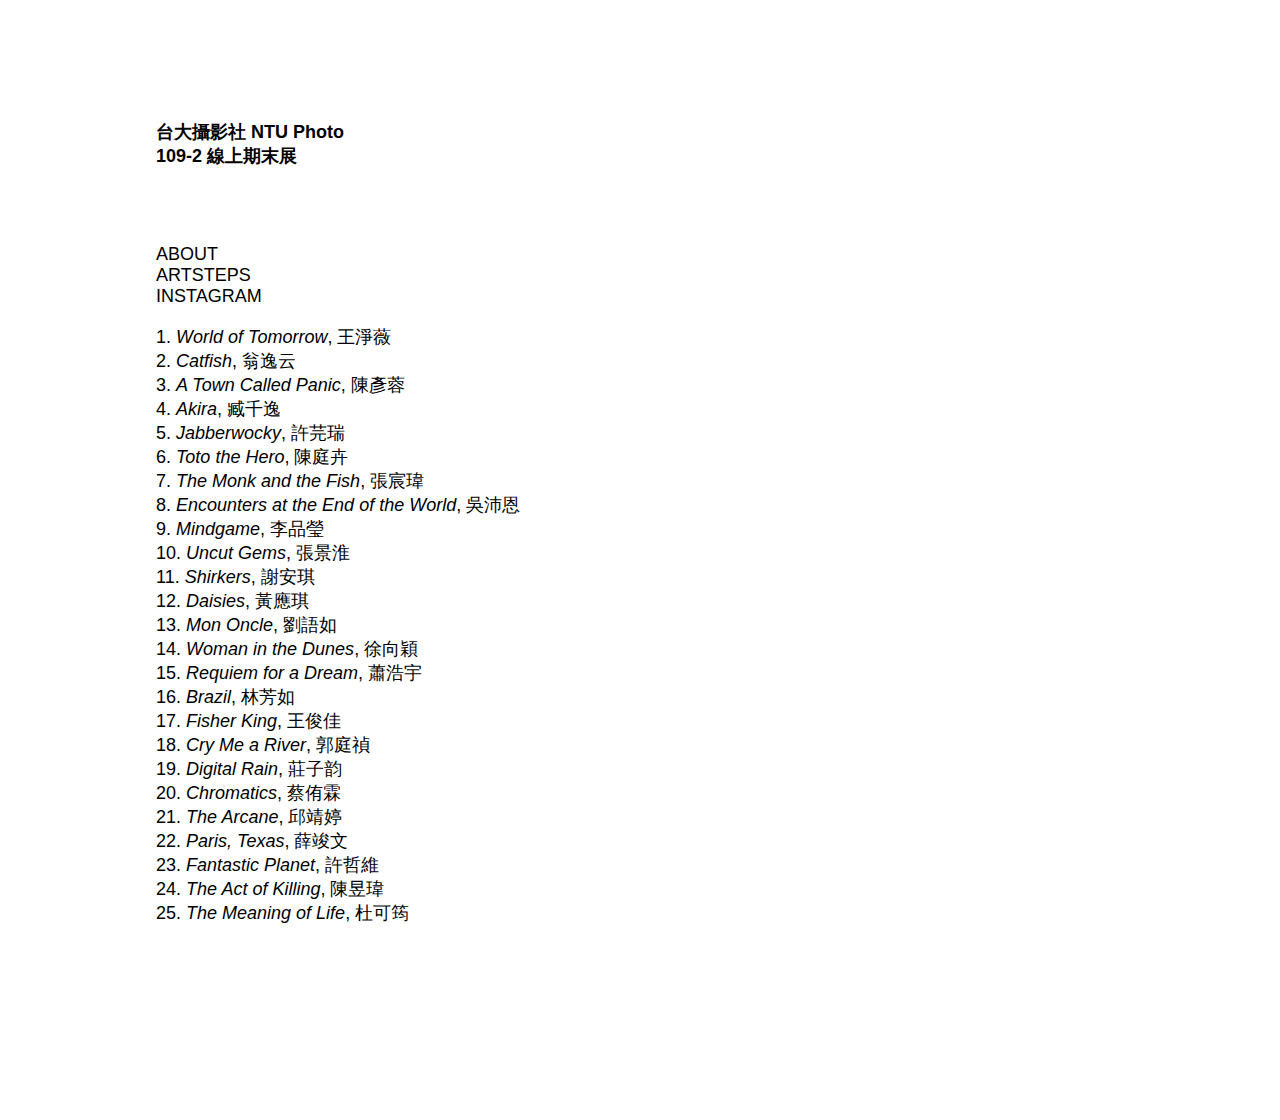
==== mobile/mobile.html @ 52c71bc2 "210608 18:34" ====
﻿<!DOCTYPE html>
<html lang="es-US">

	<head>
		<meta charset="UTF-8">

		<link rel="stylesheet" href="style.css">

		<title>台大攝影社 109-2 線上期末展</title>

		<style type="text/css"></style>
		<script type="text/javascript">
				function toggle(obj,all) {
					
					var hide=document.querySelectorAll('.'+all);
					var i =-1;
					
					while (node=hide[++i]) {
						node.style.display ="none";
					};

					var thisElem  = document.getElementById(obj);
					var wasShown  = (thisElem.style.display == "block");

					if(!wasShown){
						thisElem.style.display = "block";
					}
				}

				function topFunction() {
					document.body.scrollTop = 0; // For Safari
					document.documentElement.scrollTop = 0; // For Chrome, Firefox, IE and Opera
					document.getElementById('right').scrollLeft = 0;
				}

		</script>
	</head>

	<body>
		<div class = "outercontainer">
			<div id = "top">
				<header>
					<a class = "header" href = "mobile.html">
						台大攝影社 NTU Photo <br> 
						109-2 線上期末展
					</a>
				</header>
				<nav>
					<ul>
						<li><a href="javascript: void(0);" onClick="toggle('about','all'); topFunction();" class = "statement">
							ABOUT</a></li>
						<li><a href = "https://www.artsteps.com/" target="_blank" class = "statement">
							ARTSTEPS</a></li>
						<li><a href = "https://www.instagram.com/" target="_blank" class = "statement">
							INSTAGRAM</a></li><br>
						<li><a href="javascript: void(0);" onClick="toggle('test','all'); topFunction();" class = "item">
							1. <i>World of Tomorrow</i>, 王淨薇</a></li>
						<li><a href="javascript: void(0);" onClick="toggle('test2','all'); topFunction();" class = "item">
							2. <i>Catfish</i>, 翁逸云</a></li>
						<li><a href="javascript: void(0);" onClick="toggle('test','all'); topFunction();" class = "item">
							3. <i>A Town Called Panic</i>, 陳彥蓉</a></li>
						<li><a href="javascript: void(0);" onClick="toggle('test2','all'); topFunction();" class = "item">
							4. <i>Akira</i>, 臧千逸</a></li>
						<li><a href="javascript: void(0);" onClick="toggle('test','all'); topFunction();" class = "item">
							5. <i>Jabberwocky</i>, 許芫瑞</a></li>
						<li><a href="javascript: void(0);" onClick="toggle('test2','all'); topFunction();" class = "item">
							6. <i>Toto the Hero</i>, 陳庭卉</a></li>
						<li><a href="javascript: void(0);" onClick="toggle('test','all'); topFunction();" class = "item">
							7. <i>The Monk and the Fish</i>, 張宸瑋</a></li>
						<li><a href="javascript: void(0);" onClick="toggle('test2','all'); topFunction();" class = "item">
							8. <i>Encounters at the End of the World</i>, 吳沛恩</a></li>
						<li><a href="javascript: void(0);" onClick="toggle('test','all'); topFunction();" class = "item">
							9. <i>Mindgame</i>, 李品瑩</a></li>
						<li><a href="javascript: void(0);" onClick="toggle('test2','all'); topFunction();" class = "item">
							10. <i>Uncut Gems</i>, 張景淮</a></li>
						<li><a href="javascript: void(0);" onClick="toggle('test','all'); topFunction();" class = "item">
							11. <i>Shirkers</i>, 謝安琪</a></li>
						<li><a href="javascript: void(0);" onClick="toggle('test2','all'); topFunction();" class = "item">
							12. <i>Daisies</i>, 黃應琪</a></li>
						<li><a href="javascript: void(0);" onClick="toggle('test','all'); topFunction();" class = "item">
							13. <i>Mon Oncle</i>, 劉語如</a></li>
						<li><a href="javascript: void(0);" onClick="toggle('test2','all'); topFunction();" class = "item">
							14. <i>Woman in the Dunes</i>, 徐向穎</a></li>
						<li><a href="javascript: void(0);" onClick="toggle('test','all'); topFunction();" class = "item">
							15. <i>Requiem for a Dream</i>, 蕭浩宇</a></li>
						<li><a href="javascript: void(0);" onClick="toggle('test2','all'); topFunction();" class = "item">
							16. <i>Brazil</i>, 林芳如</a></li>
						<li><a href="javascript: void(0);" onClick="toggle('test','all'); topFunction();" class = "item">
							17. <i>Fisher King</i>, 王俊佳</a></li>
						<li><a href="javascript: void(0);" onClick="toggle('test2','all'); topFunction();" class = "item">
							18. <i>Cry Me a River</i>, 郭庭禎</a></li>
						<li><a href="javascript: void(0);" onClick="toggle('test','all'); topFunction();" class = "item">
							19. <i>Digital Rain</i>, 莊子韵</a></li>
						<li><a href="javascript: void(0);" onClick="toggle('test2','all'); topFunction();" class = "item">
							20. <i>Chromatics</i>, 蔡侑霖</a></li>
						<li><a href="javascript: void(0);" onClick="toggle('test','all'); topFunction();" class = "item">
							21. <i>The Arcane</i>, 邱靖婷</a></li>
						<li><a href="javascript: void(0);" onClick="toggle('test2','all'); topFunction();" class = "item">
							22. <i>Paris, Texas</i>, 薛竣文</a></li>
						<li><a href="javascript: void(0);" onClick="toggle('test','all'); topFunction();" class = "item">
							23. <i>Fantastic Planet</i>, 許哲維</a></li>
						<li><a href="javascript: void(0);" onClick="toggle('test2','all'); topFunction();" class = "item">
							24. <i>The Act of Killing</i>, 陳昱瑋</a></li>
						<li><a href="javascript: void(0);" onClick="toggle('test','all'); topFunction();" class = "item">
							25. <i>The Meaning of Life</i>, 杜可筠</a></li>
					</ul>
				</nav>
				</div>


				<div id ="bottom">
					<div id="about" class = "all" style="display:none" >
						<iframe src="sub/about/about.html" style="height:870px;width:700px;border:0;" title="about"></iframe>
					</div>
					<div id="test" class = "all" style="display:none" >
						<iframe src="sub/test/test.html" style="height:4500px;width:700px;border:0;" title="test"></iframe>
					</div>
					<div id="test2" class = "all" style="display:none" >
						<iframe src="sub/test2/test2.html" style="height:12800px	;width:700px;border:0;" title="test"></iframe>
					</div>
				</div>


		</div>
	</body>

</html>
---- mobile/style.css ----
﻿.outercontainer {
  height: 100%;
  width: 85%;
  margin: auto;

}

header {
  padding: 60px;
  padding-top: 120px;
  padding-bottom: 0px;
}

nav ul {
	list-style-type: none;
  padding-top: 0px;
	padding: 60px;
  padding-bottom:0px;
}

.header {
  font-size: 18px;

  font-weight: bold;
  font-family: trebuchet ms, arial, hevetica, sans-serif;
  text-transform: none;
  text-decoration: none;
  color: #000000;
  
}

.header:hover {
  font-size: 18px;

  font-weight: bold;
  font-family: trebuchet ms, arial, hevetica, sans-serif;
  text-transform: none;
  text-decoration: none;
  color: #000000;

}

.item {
  font-size: 18px;

  font-family: trebuchet ms, arial, hevetica, sans-serif;
  text-transform: none;
  text-decoration: none;
  color: #000000;

}

.item:hover {
  font-size: 18px;

  font-family: trebuchet ms, arial, hevetica, sans-serif;
  text-transform: none;
  text-decoration: underline;
  color: #000000;

}

.statement {
  font-size: 18px;

  font-family: trebuchet ms, arial, hevetica, sans-serif;
  text-transform: none;
  text-decoration: none;
  color: #000000;

}

.statement:hover {
  font-size: 18px;

  font-family: trebuchet ms, arial, hevetica, sans-serif;
  text-transform: none;
  text-decoration: underline;
  color: #000000;

}

#top {
  position: absolute;
  width: 700px;
  height: 200px;
  background-color: #ffffff;
  padding-bottom: 0px;

}

#bottom {
  margin-top: 1060px;
  position: absolute;
  width: 750px;
  height: 0px;
  padding: 60px;
  padding-top: 0px;

}



body { 
  margin:0; 
}
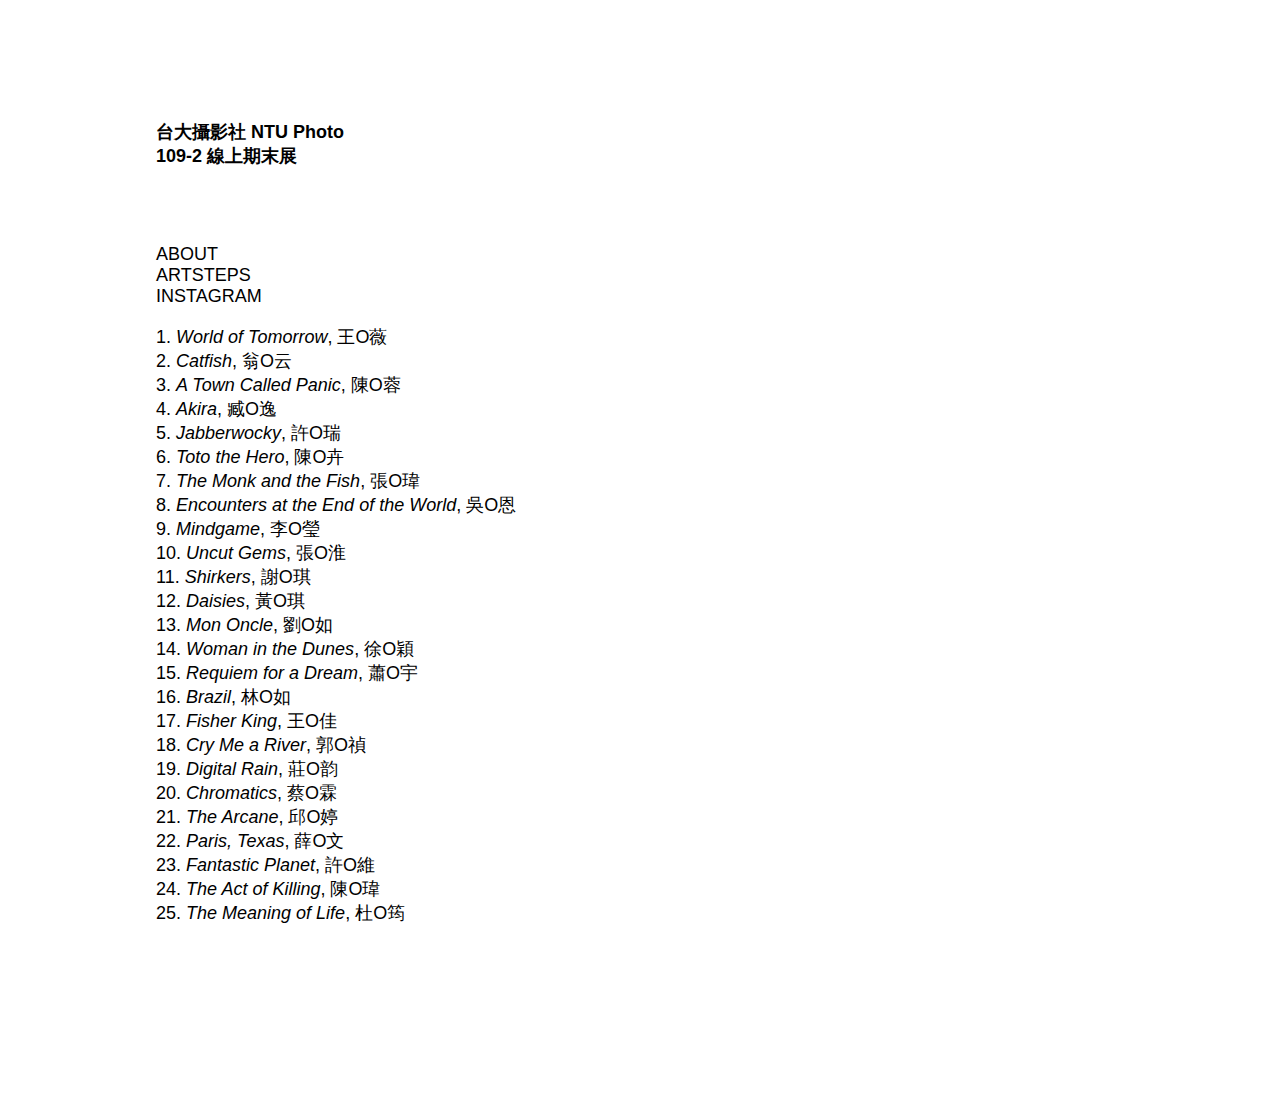
==== commit 9691497b: "210608 23:29" ====
--- a/mobile/mobile.html
+++ b/mobile/mobile.html
@@ -54,55 +54,55 @@
 						<li><a href = "https://www.instagram.com/" target="_blank" class = "statement">
 							INSTAGRAM</a></li><br>
 						<li><a href="javascript: void(0);" onClick="toggle('test','all'); topFunction();" class = "item">
-							1. <i>World of Tomorrow</i>, 王淨薇</a></li>
+							1. <i>World of Tomorrow</i>, 王O薇</a></li>
 						<li><a href="javascript: void(0);" onClick="toggle('test2','all'); topFunction();" class = "item">
-							2. <i>Catfish</i>, 翁逸云</a></li>
+							2. <i>Catfish</i>, 翁O云</a></li>
 						<li><a href="javascript: void(0);" onClick="toggle('test','all'); topFunction();" class = "item">
-							3. <i>A Town Called Panic</i>, 陳彥蓉</a></li>
+							3. <i>A Town Called Panic</i>, 陳O蓉</a></li>
 						<li><a href="javascript: void(0);" onClick="toggle('test2','all'); topFunction();" class = "item">
-							4. <i>Akira</i>, 臧千逸</a></li>
+							4. <i>Akira</i>, 臧O逸</a></li>
 						<li><a href="javascript: void(0);" onClick="toggle('test','all'); topFunction();" class = "item">
-							5. <i>Jabberwocky</i>, 許芫瑞</a></li>
+							5. <i>Jabberwocky</i>, 許O瑞</a></li>
 						<li><a href="javascript: void(0);" onClick="toggle('test2','all'); topFunction();" class = "item">
-							6. <i>Toto the Hero</i>, 陳庭卉</a></li>
+							6. <i>Toto the Hero</i>, 陳O卉</a></li>
 						<li><a href="javascript: void(0);" onClick="toggle('test','all'); topFunction();" class = "item">
-							7. <i>The Monk and the Fish</i>, 張宸瑋</a></li>
+							7. <i>The Monk and the Fish</i>, 張O瑋</a></li>
 						<li><a href="javascript: void(0);" onClick="toggle('test2','all'); topFunction();" class = "item">
-							8. <i>Encounters at the End of the World</i>, 吳沛恩</a></li>
+							8. <i>Encounters at the End of the World</i>, 吳O恩</a></li>
 						<li><a href="javascript: void(0);" onClick="toggle('test','all'); topFunction();" class = "item">
-							9. <i>Mindgame</i>, 李品瑩</a></li>
+							9. <i>Mindgame</i>, 李O瑩</a></li>
 						<li><a href="javascript: void(0);" onClick="toggle('test2','all'); topFunction();" class = "item">
-							10. <i>Uncut Gems</i>, 張景淮</a></li>
+							10. <i>Uncut Gems</i>, 張O淮</a></li>
 						<li><a href="javascript: void(0);" onClick="toggle('test','all'); topFunction();" class = "item">
-							11. <i>Shirkers</i>, 謝安琪</a></li>
+							11. <i>Shirkers</i>, 謝O琪</a></li>
 						<li><a href="javascript: void(0);" onClick="toggle('test2','all'); topFunction();" class = "item">
-							12. <i>Daisies</i>, 黃應琪</a></li>
+							12. <i>Daisies</i>, 黃O琪</a></li>
 						<li><a href="javascript: void(0);" onClick="toggle('test','all'); topFunction();" class = "item">
-							13. <i>Mon Oncle</i>, 劉語如</a></li>
+							13. <i>Mon Oncle</i>, 劉O如</a></li>
 						<li><a href="javascript: void(0);" onClick="toggle('test2','all'); topFunction();" class = "item">
-							14. <i>Woman in the Dunes</i>, 徐向穎</a></li>
+							14. <i>Woman in the Dunes</i>, 徐O穎</a></li>
 						<li><a href="javascript: void(0);" onClick="toggle('test','all'); topFunction();" class = "item">
-							15. <i>Requiem for a Dream</i>, 蕭浩宇</a></li>
+							15. <i>Requiem for a Dream</i>, 蕭O宇</a></li>
 						<li><a href="javascript: void(0);" onClick="toggle('test2','all'); topFunction();" class = "item">
-							16. <i>Brazil</i>, 林芳如</a></li>
+							16. <i>Brazil</i>, 林O如</a></li>
 						<li><a href="javascript: void(0);" onClick="toggle('test','all'); topFunction();" class = "item">
-							17. <i>Fisher King</i>, 王俊佳</a></li>
+							17. <i>Fisher King</i>, 王O佳</a></li>
 						<li><a href="javascript: void(0);" onClick="toggle('test2','all'); topFunction();" class = "item">
-							18. <i>Cry Me a River</i>, 郭庭禎</a></li>
+							18. <i>Cry Me a River</i>, 郭O禎</a></li>
 						<li><a href="javascript: void(0);" onClick="toggle('test','all'); topFunction();" class = "item">
-							19. <i>Digital Rain</i>, 莊子韵</a></li>
+							19. <i>Digital Rain</i>, 莊O韵</a></li>
 						<li><a href="javascript: void(0);" onClick="toggle('test2','all'); topFunction();" class = "item">
-							20. <i>Chromatics</i>, 蔡侑霖</a></li>
+							20. <i>Chromatics</i>, 蔡O霖</a></li>
 						<li><a href="javascript: void(0);" onClick="toggle('test','all'); topFunction();" class = "item">
-							21. <i>The Arcane</i>, 邱靖婷</a></li>
+							21. <i>The Arcane</i>, 邱O婷</a></li>
 						<li><a href="javascript: void(0);" onClick="toggle('test2','all'); topFunction();" class = "item">
-							22. <i>Paris, Texas</i>, 薛竣文</a></li>
+							22. <i>Paris, Texas</i>, 薛O文</a></li>
 						<li><a href="javascript: void(0);" onClick="toggle('test','all'); topFunction();" class = "item">
-							23. <i>Fantastic Planet</i>, 許哲維</a></li>
+							23. <i>Fantastic Planet</i>, 許O維</a></li>
 						<li><a href="javascript: void(0);" onClick="toggle('test2','all'); topFunction();" class = "item">
-							24. <i>The Act of Killing</i>, 陳昱瑋</a></li>
+							24. <i>The Act of Killing</i>, 陳O瑋</a></li>
 						<li><a href="javascript: void(0);" onClick="toggle('test','all'); topFunction();" class = "item">
-							25. <i>The Meaning of Life</i>, 杜可筠</a></li>
+							25. <i>The Meaning of Life</i>, 杜O筠</a></li>
 					</ul>
 				</nav>
 				</div>
@@ -113,10 +113,10 @@
 						<iframe src="sub/about/about.html" style="height:870px;width:700px;border:0;" title="about"></iframe>
 					</div>
 					<div id="test" class = "all" style="display:none" >
-						<iframe src="sub/test/test.html" style="height:4500px;width:700px;border:0;" title="test"></iframe>
+						<iframe src="sub/test/test.html" style="height:4560px;width:700px;border:0;" title="test"></iframe>
 					</div>
 					<div id="test2" class = "all" style="display:none" >
-						<iframe src="sub/test2/test2.html" style="height:12800px	;width:700px;border:0;" title="test"></iframe>
+						<iframe src="sub/test2/test2.html" style="height:12860px;width:700px;border:0;" title="test"></iframe>
 					</div>
 				</div>
 
